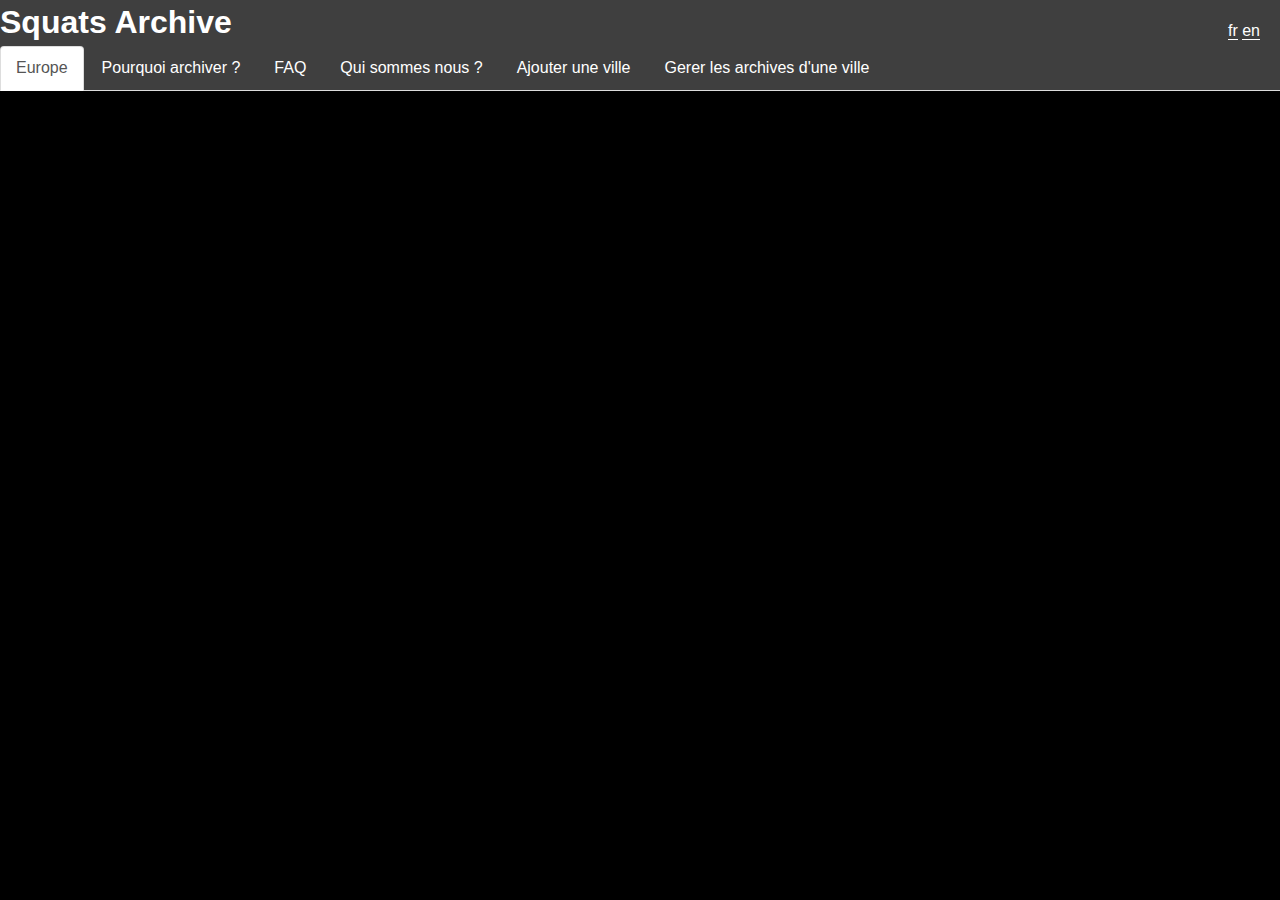
==== index.html @ e812346c "init" ====
<!doctype html>
<html>

    <head>
        <title>Squats Archive</title>

        <meta charset="utf-8">

        <script src="static/js/lib/jquery.min.js"></script>
        <!-- <script src="https://ajax.googleapis.com/ajax/libs/jquery/1.10.2/jquery.min.js"></script> -->
        <script src="static/js/lib/underscore-min.js"></script>
        <script src="static/js/lib/handlebars.js"></script>
        <script src="static/js/lib/bootstrap/js/bootstrap.min.js"></script>
        <script src="static/js/lib/smartresize.js"></script>

        <link rel="stylesheet" href="http://cdn.leafletjs.com/leaflet-0.6.4/leaflet.css" />
        <script src="http://cdn.leafletjs.com/leaflet-0.6.4/leaflet.js"></script>
        <script src="static/js/home.js"></script>

        <link rel="stylesheet" href="static/js/lib/bootstrap/css/bootstrap.min.css" />
        <link rel="stylesheet" href="static/css/style.css" />
        <link rel="stylesheet" href="static/css/home.css" />


        <!-- Piwik -->
        <script type="text/javascript">
          var _paq = _paq || [];
          _paq.push(['trackPageView']);
          _paq.push(['enableLinkTracking']);
          (function() {
            var u="//vps86737.ovh.net/piwik/";
            _paq.push(['setTrackerUrl', u+'piwik.php']);
            _paq.push(['setSiteId', 1]);
            var d=document, g=d.createElement('script'), s=d.getElementsByTagName('script')[0];
            g.type='text/javascript'; g.async=true; g.defer=true; g.src=u+'piwik.js'; s.parentNode.insertBefore(g,s);
          })();
        </script>
        <noscript><p><img src="//vps86737.ovh.net/piwik/piwik.php?idsite=1" style="border:0;" alt="" /></p></noscript>
        <!-- End Piwik Code -->

        
    </head>

    <body>
        <div id="map"></div>
        <div id="header">
            <div>
                <h1 id="title">Squats Archive</h1>
                <span id="langage">
                    <a href="fr">fr</a>
                    <a href="en">en</a>
                </span>
            </div>
            <ul class="nav nav-tabs">
                <li class="active">
                    <a href="#europe" data-toggle="tab">Europe</a>
                </li>
                <li><a href="#why" data-toggle="tab">Pourquoi archiver ?</a></li>
                <li><a href="#faq" data-toggle="tab">FAQ</a></li>
                <li><a href="#who" data-toggle="tab">Qui sommes nous ?</a></li>
                <li><a href="#add-a-city" data-toggle="tab">Ajouter une ville</a></li>
                <li><a href="#manage-a-city" data-toggle="tab">Gerer les archives d'une ville</a></li>
            </ul>
        </div id="header">
        <main class="tab-content">
                    <div class="tab-pane active uncover" id="europe">
                    </div>

                    <div class="tab-pane cover" id="why">
                        <p>
                            Une archive a différentes dimensions utiles. Elle permet une convergence de données sur un sujet particulier, à un moment donné. Les bouts d'informations, d'ici et d'ailleurs, qui se rassemblent dans l'archive, forment une perspective sur le passé, et permettent de raconter une histoire...
                        </p>

                        <p>
                            D'un côté, une archive centralise et préserve les données afin que celles-ci soient accessibles à toutes et à tous, du simple passant curieux, au chercheur... D'un autre côté, une archive contient des données qui fournissent une vision globale sur le sujet, dans ce cas-ci, le squat, son existence géographique, ainsi que sa portée sociale, culturelle, et/ou politique.
                        </p>

                        <p>
                            Squats Archive propose une plateforme d'archives de squats expulsés, par ville.
                        </p>

                        <p>
                            L'objectif principal du projet est de fournir les données nécessaires à la dénonciation de toutes ces expulsions de lieux occupés, sous prétexte d’un projet urgent à réaliser, et dont les supposés projets ne voient jamais le jour.
                        </p>

                        <p>
                            Ces bâtiments expulsés sont souvent « dévitalisés » (c’est à dire privés de l’eau et de l’électricité), rendus insquattables ils restent vides, et leurs habitants repartent en quêtent de nouveaux lieux, auxquels ils donneront une nouvelle vie, une nouvelle dynamique, mais ce (que) temporairement.
                        </p>

                        <p>
                            Squats Archive vise à rendre hommage à ces lieux, et aux initiatives qu’ils ont porté... 
                        </p>

                        <p>
                            Ce projet doit tout à son parent : <a href="http://http://londonsquatsarchive.org/">London Squats Archive</a>.
                        </p>
                    </div>      
                    
                    <div class="tab-pane cover" id="faq">
                        <ol>
                            <li>
                                <h3>Qu’est-ce que Squats Archive ?</h3>
                                <p>
                                    Voir la présentation.
                                </p>
                            </li>                   
                            <li>
                                <h3> A quoi sert Squats Archive ?</h3>
                                <p>
                                    Voir la présentation.
                                </p>
                            </li>
                            <li>
                                <h3> Pourquoi ne pas lister les squats « actifs » ?</h3>
                                <p>
                                    Les squats sont des lieux de vie, et nous ne souhaitons pas exposés ces lieux.
                                    Notre démarche vise a constitué une archive rendant compte du passé, et non pas du présent.
                                </p>
                            </li>
                            <li>
                                <h3> Qui gère la mise en ligne des squats ?</h3>
                                <p>
                                    Un collectif local à chaque ville gère cela selon sa propre politique et est responsable de ce qu’il inclus.
                                </p>
                            </li>
                            <li>
                                <h3> Comment est-ce que je peux rajouter un squat ?</h3>
                                <p>
                                    Envoie les informations au collectif de ta ville dont l’adresse mail figure sur la carte de la ville.
                                </p>
                            </li>
                            <li>
                                <h3> Pourquoi est-ce que c’est un collectif qui gère la mise en ligne des squats ?</h3>
                                <p>
                                    Il est important que les squats, squatters/ses soient protégés. Le collectif porte la responsabilité de ce qu’il publie (c.f. 3.
                                </p>
                            </li>
                            <li>
                                <h3>Comment avez-vous choisi les catégories ?</h3>
                                <p>
                                    Compte tenu de l’objectif de Squats Archive, nous avons tenu à mettre en avant les éléments concernant les procédures, ainsi que les activités des lieux . Par contre, le nombre de champs est volontairement limité dans une volonté de protéger les lieux et leurs habitants.
                                </p>
                            </li>
                            <li>
                                <h3>Comment ouvrir un squat ?</h3>
                                <p>
                                    Voir le <a href="https://infokiosques.net/spip.php?article41">Squat de A à Z</a>.
                                </p>
                            </li>

                    </div>
                    
                    <div class="tab-pane cover" id="who">
                        <div style="height:100%">
                            <h1>« Rien à déclarer. »*</h1>
                        </div>
                        <p>
                            *Un collectif de squatters militants ayant fait l’expérience, et ayant été témoins, de nombreuses expulsions (tant “légales” que “illégales”) pour motifs “urgents”. Parmi ces motifs figurent « l’urgence » pour le « début de travaux » qui ne sont jamais entamés, ou pour « des projets » qui ne verront jamais le jour mais qui permettent le monopole des institutions publiques, entre autres, sur des lieux vides, pendant qu’aucune solution concrète officielle n’est apportée aux victimes de problèmes de logement. Au-delà du squat dit « d’habitation » des membres de notre collectif ont respectivement été à l’origine, ou ont fait partie, d’initiatives sociales, culturelles et/ou politiques, au sein de leurs lieux. 
                        </p>
                    </div>

                    <div class="tab-pane cover" id="add-a-city">
                        <h3>Rassembler un collectif pour votre ville</h3>
                            <p>
                                Un travail d'archive se fait sur la durée, pensez-y dès le début, et rassemblez un petit groupe bien motivé !
                            </p>
                        <h3>Créer une adresse mail</h3>
                            <p>
                                C’est par elle que des gens pourront vous envoyer des infos sur des squats à ajouter. C’est aussi par elle que l’on passera, nous Squats Archive, pour échanger avec vous. Nous vous conseillons d’aller en demander une à riseup.net, et de la créer sur le format : *votreville*squatsarchive@riseup.net (exemple : lyonsquatsarchive@riseup.net)
                            </p>
                        <h3>Créez un compte cartodb</h3>
                            <p>
                                Nous ne stockons pas les informations sur les squats des différentes villes. Nous utilisons pour cela <a href="http://cartodb.com/">CartoDB</a>, et c’est ce que vous pouvez faire aussi. Créez un compte gratuit (*votreville*squatsarchive) avec votre nouvelle adresse mail, puis allez dans « créer une nouvelle table » que vous appellerez « evicted_squats_*votreville* », et importez [… ?] pour avoir votre base de données bien formattée.
                            </p>
                        <h3>Envoyez-nous un mail avec vos infos et nous vous ajouterons :</h3>
                            <p>
                                Pour ajouter votre ville, et lier la page à votre base de données, on a besoin de vos informations suivantes :

                                Adresse mail ; ville ; nom d’utilisateur CartoDB ; nom de la table.

                                Envoyez-nous tout ça à <a href="mailto:squatsarchive@riseup.net">squatsarchive@riseup.net</a>.
                            </p>

                        <h3>Gérez vos données en toute autonomie sur CartoDB :</h3>
                            <p>
                                Voilà, nous n’avez plus besoin de nous !

                                Pour ajouter des squats dans votre ville ça se passe depuis votre compte CartoDB en utilisant leur interface. Nous, on s’occupe juste d’aller chercher vos données et de les afficher proprement !
                            </p>

                        <h3>ATTENTION !</h3>
                            <p>
                                Si vous rajoutez des colonnes (de catégories) dans CartoDB, ce que vous y mettrez ne s’affichera pas. Nous vous conseillons de ne mas y mettre d’information sensible pour autant, car ces informations pourront être accessibles publiquement via les données brutes !

                                Comme d’habitude : autogestion ! Et soyez prudents !
                            </p>
                    </div>

                    <div class="tab-pane cover" id="manage-a-city">
                        <h3>Chaque collectif décidera de son propre fonctionnement afin de garantir la fiabilité de ses infos et de ne pas exposer son réseau, mais nous proposons cette ligne de conduite :
                        </h3>

                        <p> 1. Aucune donnée personnelle, ou pouvant permettre d’identifier quelqu’un, ne sera publiée.</p>

                        <p> 2. L’inclusion des squats expulsés se fera avec l’accord, et sur la base de la contribution par mail (EMAIL) des anciens habitants de ces lieux.</p>

                        <p> 3. Avant la publication des données nous vérifierons que c’est le collectif du lieu en question qui les fourni, et non pas une seule personne.</p>

                        <p> 4. Malgré ce principe de précaution, en cas de réclamation directe par mail, ou de visu, la suspension des données concernant le lieu en question sera immédiate.</p>

                        <p> 5. Il sera préférable d’attendre une période de prescription suivant la date d’expulsion du lieu (par exemple : 6 mois par défaut) avant d’en publier les données.</p>

                        <p> 6. Les squats affichés sur la carte pourront être définis par les anciens habitants suivant ces critères proposés : </p>
                        <ul>
                            <li>Nom du squat</li>
                            <li>Adresse</li>
                            <li>Présentation</li>
                            <li>Activités éventuelles (sociales, culturelles, politiques)</li>
                            <li>Page web du/des collectif(s)</li>
                            <li>Type de bâtiment</li>
                            <li>Date d’ouverture</li>
                            <li>Date de l’expulsion</li>
                            <li>Durée d’occupation</li>
                            <li>Motifs d’expulsion</li>
                            <li>Verdict/rendu du procès</li>
                            <li>Expulsable le</li>
                            <li>Propriétaire (si publique inclusion du nom, si privé anonymat)</li>
                            <li>Usage du lieu depuis l’expulsion</li>
                        </ul>
                    </div>
        </main>

    </body>

</html>
---- static/css/style.css ----
/*
 * reset
 */

* {
    border: 0;
    margin: 0;
    padding: 0;
}
    
body {
    color:white;
    background-color: black;
    font-family: Helvetica;
    height: 100%;
    width: 100%;
    text-align: justify;
    text-justify: inter-word;
    font-size: 16px;
}

ul {
    list-style: none;
}

a {
    border-bottom: 1px solid white;
    color: white;
    text-decoration: none !important;
}


a:hover {
    color: #F04848 !important;
    border-bottom: 1px dashed #F04848 !important;
}

a:visited{
    color:white;
}
a:active{
    color: white;
}
.nav-tabs a:hover {
    color:black !important;
    border-bottom: 0px !important;
}
---- static/css/home.css ----
/*
 * reset
 */


#map { 
    position: absolute; 
    top: 0; 
    left: 0; 
    height: 100% !important; 
    width: 100%; 
    z-index:-1;
}
#header {
    background-color: rgba(125,125,125,0.5);
    top: 0px;
    right: 0px;
    color:white;
}
.cover {
    overflow: auto;
	background-color : rgba(125,125,125,0.5);
	padding : 15px;
	margin : 30px;
	border-radius: 3px;
	-webkit-column-count : 2;
	-moz-column-count : 2;
}
.cover p{
    margin: 10px;
}
.cover h3 {
    margin: 0px;
}

#faq {
	padding : 0px 40px;
}
#title{
    display:inline;
}
#langage{
    position:absolute;
    right:20px;
    top:20px
}
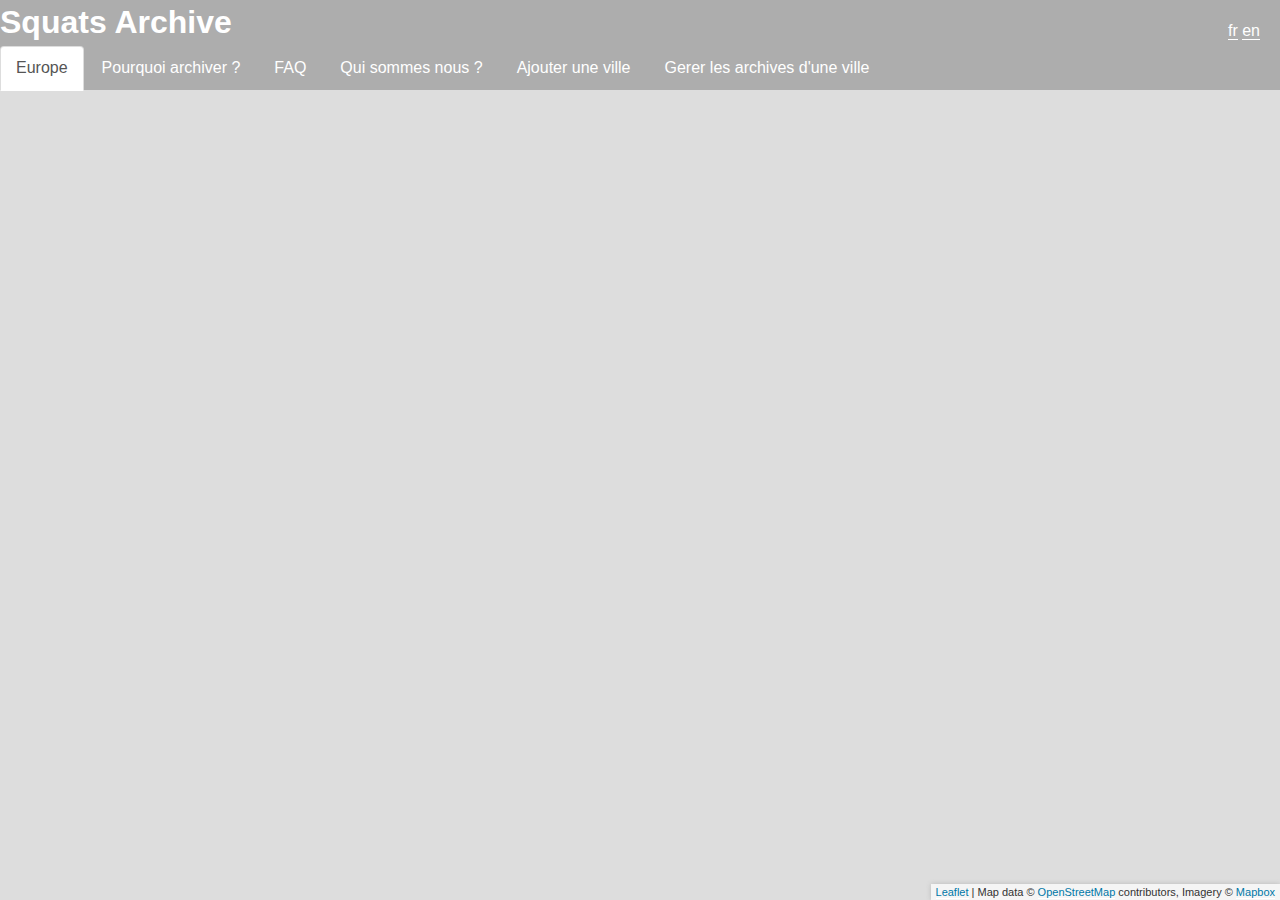
==== commit 558497fc: "strange of leaflet not loading on gh page; fix attempt #1" ====
--- a/index.html
+++ b/index.html
@@ -13,8 +13,12 @@
         <script src="static/js/lib/bootstrap/js/bootstrap.min.js"></script>
         <script src="static/js/lib/smartresize.js"></script>
 
+<!--
         <link rel="stylesheet" href="http://cdn.leafletjs.com/leaflet-0.6.4/leaflet.css" />
         <script src="http://cdn.leafletjs.com/leaflet-0.6.4/leaflet.js"></script>
+!-->
+        <link rel="stylesheet" href="static/css/leaflet.css" />
+        <script src="static/js/lib/leaflet.js"></script>
         <script src="static/js/home.js"></script>
 
         <link rel="stylesheet" href="static/js/lib/bootstrap/css/bootstrap.min.css" />
--- a/static/css/leaflet.css
+++ b/static/css/leaflet.css
@@ -0,0 +1,467 @@
+/* required styles */
+
+.leaflet-map-pane,
+.leaflet-tile,
+.leaflet-marker-icon,
+.leaflet-marker-shadow,
+.leaflet-tile-pane,
+.leaflet-tile-container,
+.leaflet-overlay-pane,
+.leaflet-shadow-pane,
+.leaflet-marker-pane,
+.leaflet-popup-pane,
+.leaflet-overlay-pane svg,
+.leaflet-zoom-box,
+.leaflet-image-layer,
+.leaflet-layer {
+	position: absolute;
+	left: 0;
+	top: 0;
+	}
+.leaflet-container {
+	overflow: hidden;
+	-ms-touch-action: none;
+	}
+.leaflet-tile,
+.leaflet-marker-icon,
+.leaflet-marker-shadow {
+	-webkit-user-select: none;
+	   -moz-user-select: none;
+	        user-select: none;
+	-webkit-user-drag: none;
+	}
+.leaflet-marker-icon,
+.leaflet-marker-shadow {
+	display: block;
+	}
+/* map is broken in FF if you have max-width: 100% on tiles */
+.leaflet-container img {
+	max-width: none !important;
+	}
+/* stupid Android 2 doesn't understand "max-width: none" properly */
+.leaflet-container img.leaflet-image-layer {
+	max-width: 15000px !important;
+	}
+.leaflet-tile {
+	filter: inherit;
+	visibility: hidden;
+	}
+.leaflet-tile-loaded {
+	visibility: inherit;
+	}
+.leaflet-zoom-box {
+	width: 0;
+	height: 0;
+	}
+/* workaround for https://bugzilla.mozilla.org/show_bug.cgi?id=888319 */
+.leaflet-overlay-pane svg {
+	-moz-user-select: none;
+	}
+
+.leaflet-tile-pane    { z-index: 2; }
+.leaflet-objects-pane { z-index: 3; }
+.leaflet-overlay-pane { z-index: 4; }
+.leaflet-shadow-pane  { z-index: 5; }
+.leaflet-marker-pane  { z-index: 6; }
+.leaflet-popup-pane   { z-index: 7; }
+
+
+/* control positioning */
+
+.leaflet-control {
+	position: relative;
+	z-index: 7;
+	pointer-events: auto;
+	}
+.leaflet-top,
+.leaflet-bottom {
+	position: absolute;
+	z-index: 1000;
+	pointer-events: none;
+	}
+.leaflet-top {
+	top: 0;
+	}
+.leaflet-right {
+	right: 0;
+	}
+.leaflet-bottom {
+	bottom: 0;
+	}
+.leaflet-left {
+	left: 0;
+	}
+.leaflet-control {
+	float: left;
+	clear: both;
+	}
+.leaflet-right .leaflet-control {
+	float: right;
+	}
+.leaflet-top .leaflet-control {
+	margin-top: 10px;
+	}
+.leaflet-bottom .leaflet-control {
+	margin-bottom: 10px;
+	}
+.leaflet-left .leaflet-control {
+	margin-left: 10px;
+	}
+.leaflet-right .leaflet-control {
+	margin-right: 10px;
+	}
+
+
+/* zoom and fade animations */
+
+.leaflet-fade-anim .leaflet-tile,
+.leaflet-fade-anim .leaflet-popup {
+	opacity: 0;
+	-webkit-transition: opacity 0.2s linear;
+	   -moz-transition: opacity 0.2s linear;
+	     -o-transition: opacity 0.2s linear;
+	        transition: opacity 0.2s linear;
+	}
+.leaflet-fade-anim .leaflet-tile-loaded,
+.leaflet-fade-anim .leaflet-map-pane .leaflet-popup {
+	opacity: 1;
+	}
+
+.leaflet-zoom-anim .leaflet-zoom-animated {
+	-webkit-transition: -webkit-transform 0.25s cubic-bezier(0,0,0.25,1);
+	   -moz-transition:    -moz-transform 0.25s cubic-bezier(0,0,0.25,1);
+	     -o-transition:      -o-transform 0.25s cubic-bezier(0,0,0.25,1);
+	        transition:         transform 0.25s cubic-bezier(0,0,0.25,1);
+	}
+.leaflet-zoom-anim .leaflet-tile,
+.leaflet-pan-anim .leaflet-tile,
+.leaflet-touching .leaflet-zoom-animated {
+	-webkit-transition: none;
+	   -moz-transition: none;
+	     -o-transition: none;
+	        transition: none;
+	}
+
+.leaflet-zoom-anim .leaflet-zoom-hide {
+	visibility: hidden;
+	}
+
+
+/* cursors */
+
+.leaflet-clickable {
+	cursor: pointer;
+	}
+.leaflet-container {
+	cursor: -webkit-grab;
+	cursor:    -moz-grab;
+	}
+.leaflet-popup-pane,
+.leaflet-control {
+	cursor: auto;
+	}
+.leaflet-dragging,
+.leaflet-dragging .leaflet-clickable,
+.leaflet-dragging .leaflet-container {
+	cursor: move;
+	cursor: -webkit-grabbing;
+	cursor:    -moz-grabbing;
+	}
+
+
+/* visual tweaks */
+
+.leaflet-container {
+	background: #ddd;
+	outline: 0;
+	}
+.leaflet-container a {
+	color: #0078A8;
+	}
+.leaflet-container a.leaflet-active {
+	outline: 2px solid orange;
+	}
+.leaflet-zoom-box {
+	border: 2px dotted #05f;
+	background: white;
+	opacity: 0.5;
+	}
+
+
+/* general typography */
+.leaflet-container {
+	font: 12px/1.5 "Helvetica Neue", Arial, Helvetica, sans-serif;
+	}
+
+
+/* general toolbar styles */
+
+.leaflet-bar {
+	box-shadow: 0 1px 7px rgba(0,0,0,0.65);
+	-webkit-border-radius: 4px;
+	        border-radius: 4px;
+	}
+.leaflet-bar a, .leaflet-bar a:hover {
+	background-color: #fff;
+	border-bottom: 1px solid #ccc;
+	width: 26px;
+	height: 26px;
+	line-height: 26px;
+	display: block;
+	text-align: center;
+	text-decoration: none;
+	color: black;
+	}
+.leaflet-bar a,
+.leaflet-control-layers-toggle {
+	background-position: 50% 50%;
+	background-repeat: no-repeat;
+	display: block;
+	}
+.leaflet-bar a:hover {
+	background-color: #f4f4f4;
+	}
+.leaflet-bar a:first-child {
+	-webkit-border-top-left-radius: 4px;
+	        border-top-left-radius: 4px;
+	-webkit-border-top-right-radius: 4px;
+	        border-top-right-radius: 4px;
+	}
+.leaflet-bar a:last-child {
+	-webkit-border-bottom-left-radius: 4px;
+	        border-bottom-left-radius: 4px;
+	-webkit-border-bottom-right-radius: 4px;
+	        border-bottom-right-radius: 4px;
+	border-bottom: none;
+	}
+.leaflet-bar a.leaflet-disabled {
+	cursor: default;
+	background-color: #f4f4f4;
+	color: #bbb;
+	}
+
+.leaflet-touch .leaflet-bar {
+	-webkit-border-radius: 10px;
+	        border-radius: 10px;
+	}
+.leaflet-touch .leaflet-bar a {
+	width: 30px;
+	height: 30px;
+	}
+.leaflet-touch .leaflet-bar a:first-child {
+	-webkit-border-top-left-radius: 7px;
+	        border-top-left-radius: 7px;
+	-webkit-border-top-right-radius: 7px;
+	        border-top-right-radius: 7px;
+	}
+.leaflet-touch .leaflet-bar a:last-child {
+	-webkit-border-bottom-left-radius: 7px;
+	        border-bottom-left-radius: 7px;
+	-webkit-border-bottom-right-radius: 7px;
+	        border-bottom-right-radius: 7px;
+	border-bottom: none;
+	}
+
+
+/* zoom control */
+
+.leaflet-control-zoom-in {
+	font: bold 18px 'Lucida Console', Monaco, monospace;
+	}
+.leaflet-control-zoom-out {
+	font: bold 22px 'Lucida Console', Monaco, monospace;
+	}
+
+.leaflet-touch .leaflet-control-zoom-in {
+	font-size: 22px;
+	line-height: 30px;
+	}
+.leaflet-touch .leaflet-control-zoom-out {
+	font-size: 28px;
+	line-height: 30px;
+	}
+
+
+/* layers control */
+
+.leaflet-control-layers {
+	box-shadow: 0 1px 7px rgba(0,0,0,0.4);
+	background: #f8f8f9;
+	-webkit-border-radius: 5px;
+	        border-radius: 5px;
+	}
+.leaflet-control-layers-toggle {
+	background-image: url(images/layers.png);
+	width: 36px;
+	height: 36px;
+	}
+.leaflet-retina .leaflet-control-layers-toggle {
+	background-image: url(images/layers-2x.png);
+	background-size: 26px 26px;
+	}
+.leaflet-touch .leaflet-control-layers-toggle {
+	width: 44px;
+	height: 44px;
+	}
+.leaflet-control-layers .leaflet-control-layers-list,
+.leaflet-control-layers-expanded .leaflet-control-layers-toggle {
+	display: none;
+	}
+.leaflet-control-layers-expanded .leaflet-control-layers-list {
+	display: block;
+	position: relative;
+	}
+.leaflet-control-layers-expanded {
+	padding: 6px 10px 6px 6px;
+	color: #333;
+	background: #fff;
+	}
+.leaflet-control-layers-selector {
+	margin-top: 2px;
+	position: relative;
+	top: 1px;
+	}
+.leaflet-control-layers label {
+	display: block;
+	}
+.leaflet-control-layers-separator {
+	height: 0;
+	border-top: 1px solid #ddd;
+	margin: 5px -10px 5px -6px;
+	}
+
+
+/* attribution and scale controls */
+
+.leaflet-container .leaflet-control-attribution {
+	background-color: rgba(255, 255, 255, 0.7);
+	box-shadow: 0 0 5px #bbb;
+	margin: 0;
+	}
+.leaflet-control-attribution,
+.leaflet-control-scale-line {
+	padding: 0 5px;
+	color: #333;
+	}
+.leaflet-container .leaflet-control-attribution,
+.leaflet-container .leaflet-control-scale {
+	font-size: 11px;
+	}
+.leaflet-left .leaflet-control-scale {
+	margin-left: 5px;
+	}
+.leaflet-bottom .leaflet-control-scale {
+	margin-bottom: 5px;
+	}
+.leaflet-control-scale-line {
+	border: 2px solid #777;
+	border-top: none;
+	color: black;
+	line-height: 1.1;
+	padding: 2px 5px 1px;
+	font-size: 11px;
+	text-shadow: 1px 1px 1px #fff;
+	background-color: rgba(255, 255, 255, 0.5);
+	box-shadow: 0 -1px 5px rgba(0, 0, 0, 0.2);
+	white-space: nowrap;
+	overflow: hidden;
+	}
+.leaflet-control-scale-line:not(:first-child) {
+	border-top: 2px solid #777;
+	border-bottom: none;
+	margin-top: -2px;
+	box-shadow: 0 2px 5px rgba(0, 0, 0, 0.2);
+	}
+.leaflet-control-scale-line:not(:first-child):not(:last-child) {
+	border-bottom: 2px solid #777;
+	}
+
+.leaflet-touch .leaflet-control-attribution,
+.leaflet-touch .leaflet-control-layers,
+.leaflet-touch .leaflet-bar {
+	box-shadow: none;
+	}
+.leaflet-touch .leaflet-control-layers,
+.leaflet-touch .leaflet-bar {
+	border: 4px solid rgba(0,0,0,0.3);
+	}
+
+
+/* popup */
+
+.leaflet-popup {
+	position: absolute;
+	text-align: center;
+	}
+.leaflet-popup-content-wrapper {
+	padding: 1px;
+	text-align: left;
+	-webkit-border-radius: 12px;
+	        border-radius: 12px;
+	}
+.leaflet-popup-content {
+	margin: 13px 19px;
+	line-height: 1.4;
+	}
+.leaflet-popup-content p {
+	margin: 18px 0;
+	}
+.leaflet-popup-tip-container {
+	margin: 0 auto;
+	width: 40px;
+	height: 20px;
+	position: relative;
+	overflow: hidden;
+	}
+.leaflet-popup-tip {
+	width: 17px;
+	height: 17px;
+	padding: 1px;
+
+	margin: -10px auto 0;
+
+	-webkit-transform: rotate(45deg);
+	   -moz-transform: rotate(45deg);
+	    -ms-transform: rotate(45deg);
+	     -o-transform: rotate(45deg);
+	        transform: rotate(45deg);
+	}
+.leaflet-popup-content-wrapper, .leaflet-popup-tip {
+	background: white;
+
+	box-shadow: 0 3px 14px rgba(0,0,0,0.4);
+	}
+.leaflet-container a.leaflet-popup-close-button {
+	position: absolute;
+	top: 0;
+	right: 0;
+	padding: 4px 4px 0 0;
+	text-align: center;
+	width: 18px;
+	height: 14px;
+	font: 16px/14px Tahoma, Verdana, sans-serif;
+	color: #c3c3c3;
+	text-decoration: none;
+	font-weight: bold;
+	background: transparent;
+	}
+.leaflet-container a.leaflet-popup-close-button:hover {
+	color: #999;
+	}
+.leaflet-popup-scrolled {
+	overflow: auto;
+	border-bottom: 1px solid #ddd;
+	border-top: 1px solid #ddd;
+	}
+
+
+/* div icon */
+
+.leaflet-div-icon {
+	background: #fff;
+	border: 1px solid #666;
+	}
+.leaflet-editing-icon {
+	-webkit-border-radius: 2px;
+	        border-radius: 2px;
+	}
